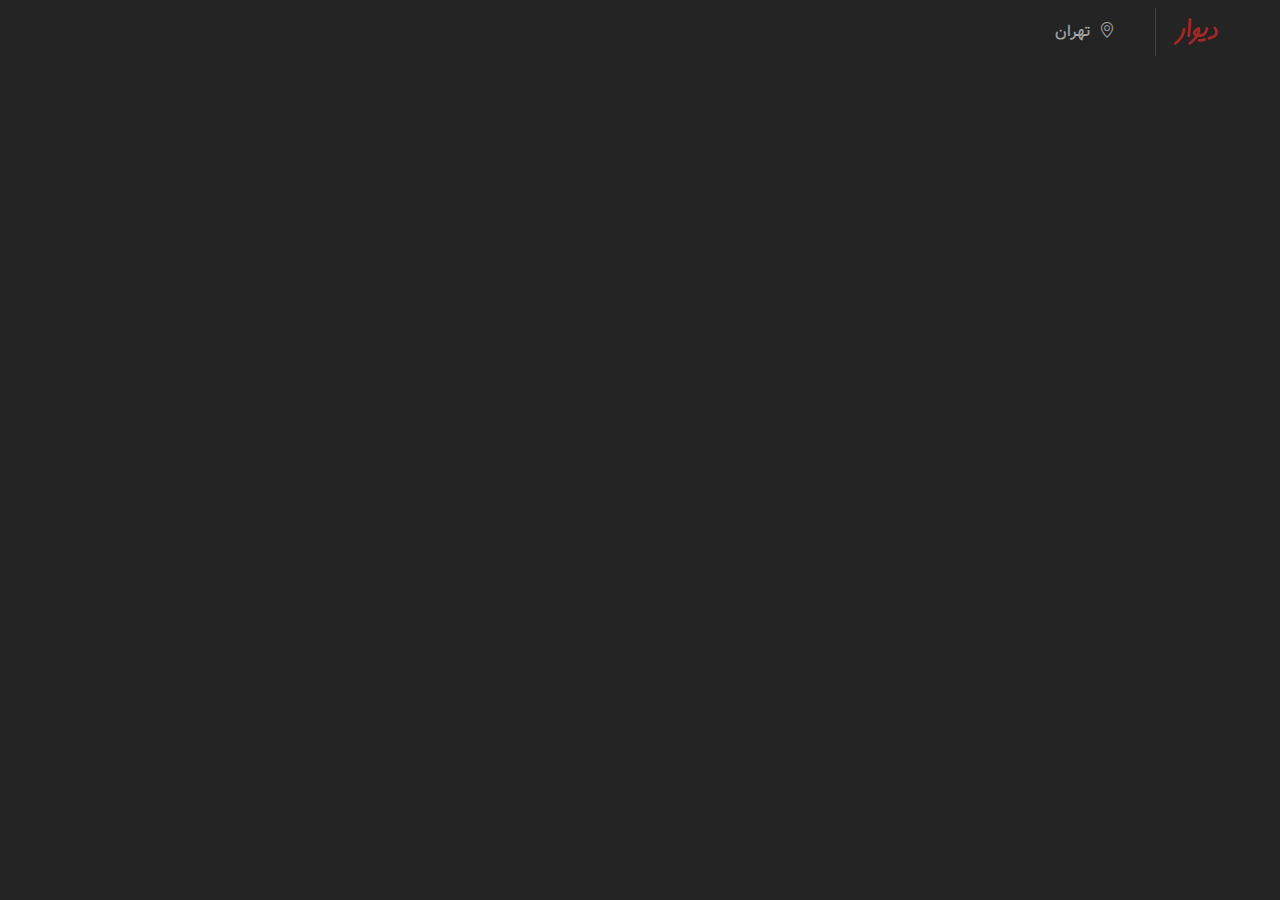
==== pages/posts.html @ 66231fed "create posts page and add a little of header :D :D" ====
<!DOCTYPE html>
<html lang="fa" dir="rtl">
<head>
    <meta charset="UTF-8">
    <meta name="viewport" content="width=device-width, initial-scale=1.0">
    <title>posts</title>
    <!----------------------- link ----------------------->
    <link rel="stylesheet" href="../css/reset.css">
    <link rel="stylesheet" href="../vendor/bootstrap/bootstrap-icons.min.css">
    <link rel="stylesheet" href="../vendor/bootstrap/bootstrap.min.css">
    <link rel="stylesheet" href="../css/posts.css">
    <!----------------------- script ----------------------->
    <script type="module" src="../vendor/bootstrap/bootstrap.bundle.min.js" defer></script>
    <script type="module" src="../js/posts.js" defer></script>
</head>
<body>
    <!-- start header -->
     <head>
        <div class="container-fluid">
            <div class="px-5 py-2 d-flex align-items-center">
                <div class="logo-img ps-3">
                    <img src="../images/divar.svg" width="48" height="48" alt="">
                </div>
                <button class="city-name bg-transparent border-0 d-flex align-items-center justify-content-center gap-2 mx-4 py-2 px-3 rounded-3">
                    <i class="bi bi-geo-alt"></i>
                    <span>تهران</span>
                </button>
            </div>
        </div>
     </head>
    <!-- finish header -->
</body>
</html>
---- css/posts.css ----
@import url("fonts.css");
@import url("share.css");


body{
    background-color: #242424;
    font-family: vazirNorm;
}
/* start header */
.logo-img{
    border-left: 1px solid rgba(255, 255, 255, .15);
}
.city-name{
    color: var(--main-color-white);
    transition: var(--normTransition);
}
.city-name:hover{
    color: var(--main-color-hover);
    background: rgba(255, 255, 255, .08) !important;
}
/* finish header */
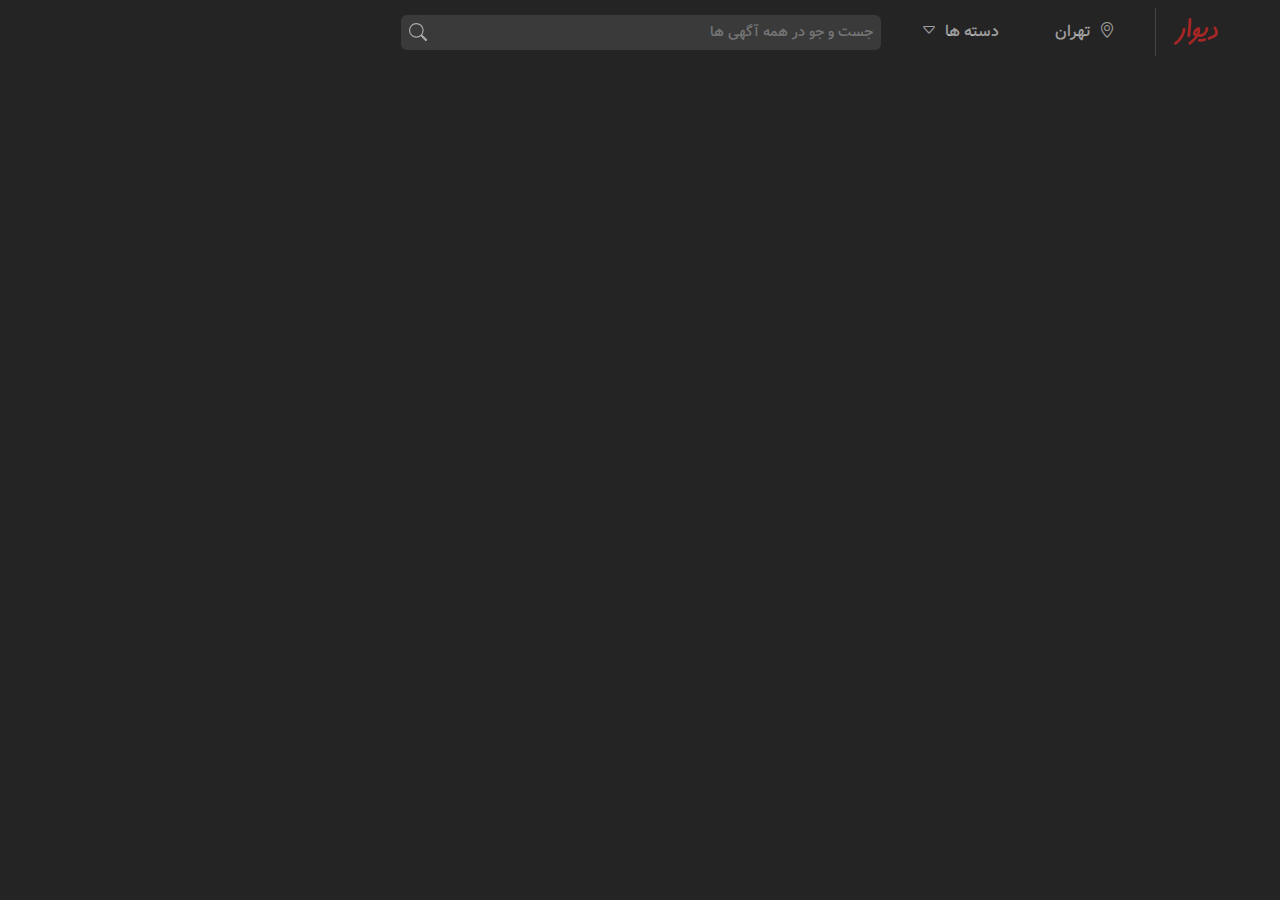
==== commit 1bf7ed9d: "add input foe posts" ====
--- a/pages/posts.html
+++ b/pages/posts.html
@@ -25,6 +25,18 @@
                     <i class="bi bi-geo-alt"></i>
                     <span>تهران</span>
                 </button>
+                <button class="categories bg-transparent border-0 d-flex align-items-center justify-content-center gap-2 ms-4 py-2 px-3 rounded-3">
+                    <span>دسته ها</span>
+                    <i class="bi bi-caret-down"></i>
+                </button>
+                <div class="search-input d-flex align-items-center justify-content-center position-relative">
+                    <input class="border-0 w-100 h-100 rounded-2 p-2" type="text" placeholder="جست و جو در همه آگهی ها" id="">
+                    <button class="position-absolute border-0 bg-transparent">
+                        <svg xmlns="http://www.w3.org/2000/svg" width="18" height="18" class="bi bi-search search-icon" viewBox="0 0 16 16">
+                            <path d="M11.742 10.344a6.5 6.5 0 1 0-1.397 1.398h-.001q.044.06.098.115l3.85 3.85a1 1 0 0 0 1.415-1.414l-3.85-3.85a1 1 0 0 0-.115-.1zM12 6.5a5.5 5.5 0 1 1-11 0 5.5 5.5 0 0 1 11 0"/>
+                        </svg>
+                    </button>
+                </div>
             </div>
         </div>
      </head>
--- a/css/posts.css
+++ b/css/posts.css
@@ -18,4 +18,32 @@
     color: var(--main-color-hover);
     background: rgba(255, 255, 255, .08) !important;
 }
+.categories{
+    color: var(--main-color-white);
+    transition: var(--normTransition);
+}
+.categories:hover{
+    color: var(--main-color-hover);
+    background: rgba(255, 255, 255, .08) !important;
+}
+.search-input{
+    width: 480px;
+    height: 35px;
+}
+.search-input input{
+    background: rgba(255, 255, 255, .1) !important;
+    color: var(--main-color-white) !important;
+    outline: none;
+    font-size: .9rem;
+}
+.search-input input:focus{
+    border: 1px solid rgba(198, 40, 40, .7) !important;
+}
+.search-input button{
+    top: 5px;
+    left: 2px;
+}
+.search-input button svg{
+    fill: var(--main-color-white) !important;
+}
 /* finish header */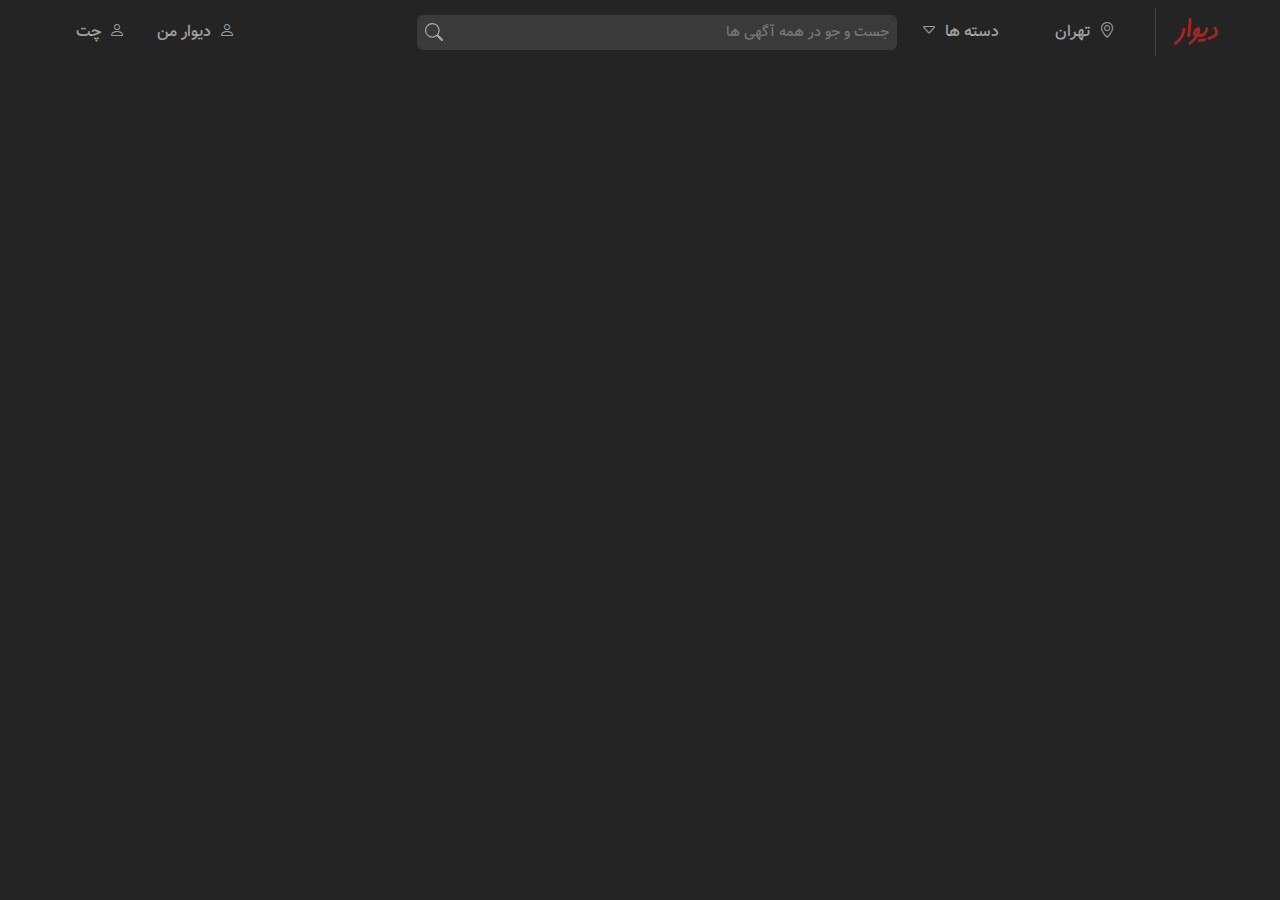
==== commit 29dbd75c: "add my divar button" ====
--- a/pages/posts.html
+++ b/pages/posts.html
@@ -17,26 +17,36 @@
     <!-- start header -->
      <head>
         <div class="container-fluid">
-            <div class="px-5 py-2 d-flex align-items-center">
-                <div class="logo-img ps-3">
-                    <img src="../images/divar.svg" width="48" height="48" alt="">
+            <div class="px-5 py-2 d-flex align-items-center w-100 justify-content-between">
+                <div class="d-flex align-items-center w-100">
+                    <div class="logo-img ps-3">
+                        <img src="../images/divar.svg" width="48" height="48" alt="">
+                    </div>
+                    <button class="city-name bg-transparent border-0 d-flex align-items-center justify-content-center gap-2 mx-4 py-2 px-3 rounded-3">
+                        <i class="bi bi-geo-alt"></i>
+                        <span>تهران</span>
+                    </button>
+                    <button class="categories bg-transparent border-0 d-flex align-items-center justify-content-center gap-2 ms-2 py-2 px-3 rounded-3">
+                        <span>دسته ها</span>
+                        <i class="bi bi-caret-down"></i>
+                    </button>
+                    <div class="search-input d-flex align-items-center justify-content-center position-relative">
+                        <input class="border-0 w-100 h-100 rounded-2 p-2" type="text" placeholder="جست و جو در همه آگهی ها" id="">
+                        <button class="position-absolute border-0 bg-transparent">
+                            <svg xmlns="http://www.w3.org/2000/svg" width="18" height="18" class="bi bi-search search-icon" viewBox="0 0 16 16">
+                                <path d="M11.742 10.344a6.5 6.5 0 1 0-1.397 1.398h-.001q.044.06.098.115l3.85 3.85a1 1 0 0 0 1.415-1.414l-3.85-3.85a1 1 0 0 0-.115-.1zM12 6.5a5.5 5.5 0 1 1-11 0 5.5 5.5 0 0 1 11 0"/>
+                            </svg>
+                        </button>
+                    </div>
                 </div>
-                <button class="city-name bg-transparent border-0 d-flex align-items-center justify-content-center gap-2 mx-4 py-2 px-3 rounded-3">
-                    <i class="bi bi-geo-alt"></i>
-                    <span>تهران</span>
+                <button class="my-divar d-flex align-items-center justify-content-center gap-2 bg-transparent border-0 rounded-3 py-2 px-3">
+                    <i class="bi bi-person"></i>
+                    <span class="w-100">دیوار من</span>
                 </button>
-                <button class="categories bg-transparent border-0 d-flex align-items-center justify-content-center gap-2 ms-4 py-2 px-3 rounded-3">
-                    <span>دسته ها</span>
-                    <i class="bi bi-caret-down"></i>
+                <button class="my-divar d-flex align-items-center justify-content-center gap-2 bg-transparent border-0 rounded-3 py-2 px-3">
+                    <i class="bi bi-person"></i>
+                    <span class="w-100">چت</span>
                 </button>
-                <div class="search-input d-flex align-items-center justify-content-center position-relative">
-                    <input class="border-0 w-100 h-100 rounded-2 p-2" type="text" placeholder="جست و جو در همه آگهی ها" id="">
-                    <button class="position-absolute border-0 bg-transparent">
-                        <svg xmlns="http://www.w3.org/2000/svg" width="18" height="18" class="bi bi-search search-icon" viewBox="0 0 16 16">
-                            <path d="M11.742 10.344a6.5 6.5 0 1 0-1.397 1.398h-.001q.044.06.098.115l3.85 3.85a1 1 0 0 0 1.415-1.414l-3.85-3.85a1 1 0 0 0-.115-.1zM12 6.5a5.5 5.5 0 1 1-11 0 5.5 5.5 0 0 1 11 0"/>
-                        </svg>
-                    </button>
-                </div>
             </div>
         </div>
      </head>
--- a/css/posts.css
+++ b/css/posts.css
@@ -46,4 +46,13 @@
 .search-input button svg{
     fill: var(--main-color-white) !important;
 }
+.my-divar{
+    color: var(--main-color-white) !important;
+    transition: var(--normTransition);
+    text-wrap: nowrap;
+}
+.my-divar:hover{
+    color: var(--main-color-hover);
+    background: rgba(255, 255, 255, .08) !important;
+}
 /* finish header */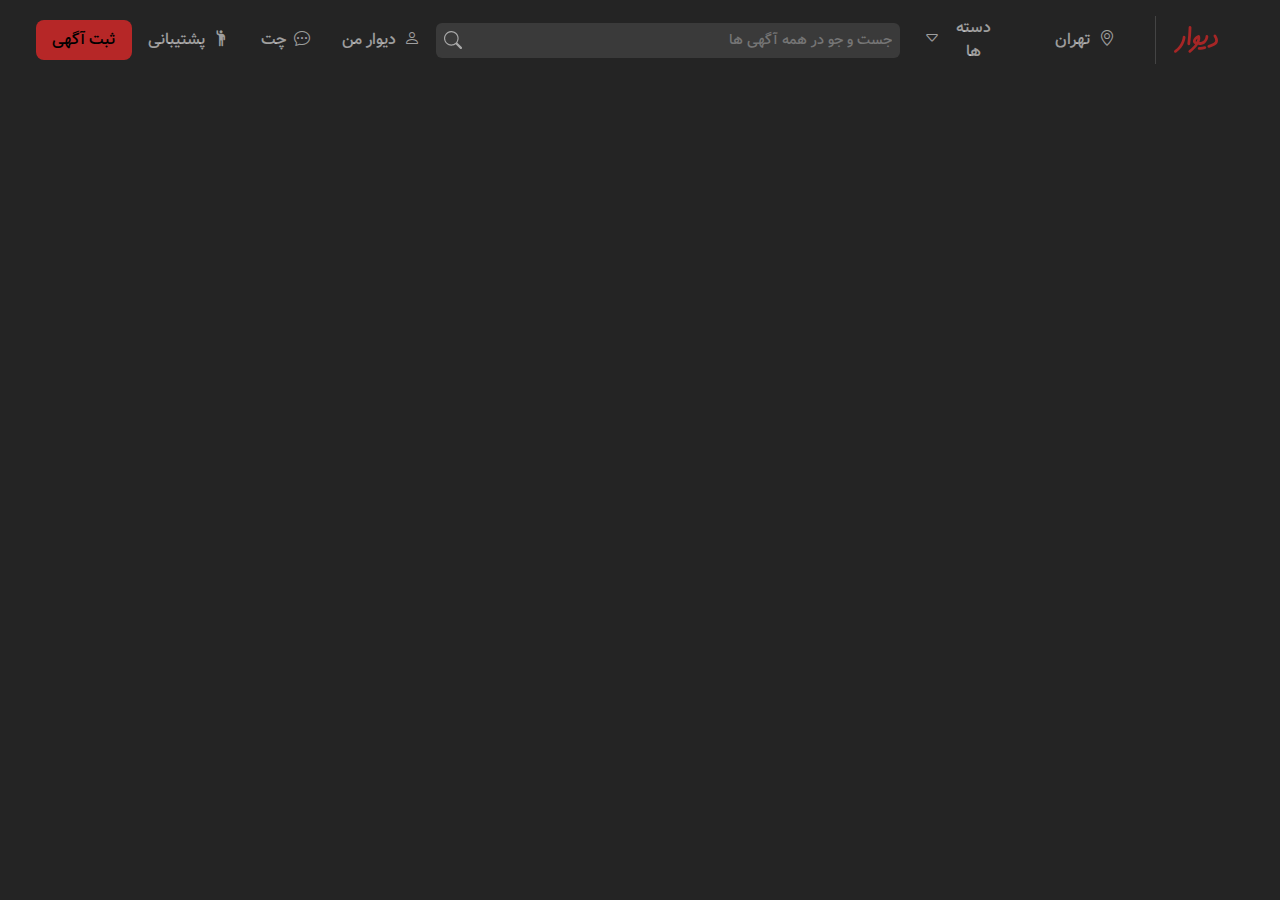
==== commit 67bc0b4c: "add create new post btn" ====
--- a/pages/posts.html
+++ b/pages/posts.html
@@ -41,12 +41,17 @@
                 </div>
                 <button class="my-divar d-flex align-items-center justify-content-center gap-2 bg-transparent border-0 rounded-3 py-2 px-3">
                     <i class="bi bi-person"></i>
-                    <span class="w-100">دیوار من</span>
+                    <span>دیوار من</span>
                 </button>
                 <button class="my-divar d-flex align-items-center justify-content-center gap-2 bg-transparent border-0 rounded-3 py-2 px-3">
-                    <i class="bi bi-person"></i>
-                    <span class="w-100">چت</span>
+                    <i class="bi bi-chat-dots"></i>
+                    <span>چت</span>
                 </button>
+                <button class="my-divar d-flex align-items-center justify-content-center gap-2 bg-transparent border-0 rounded-3 py-2 px-3">
+                    <i class="bi bi-person-raised-hand"></i>
+                    <span>پشتیبانی</span>
+                </button>
+                <button class="send-post__btn border-0 rounded-3 py-2 px-3 fw-lighter">ثبت آگهی</button>
             </div>
         </div>
      </head>
--- a/css/posts.css
+++ b/css/posts.css
@@ -55,4 +55,12 @@
     color: var(--main-color-hover);
     background: rgba(255, 255, 255, .08) !important;
 }
+.send-post__btn{
+    text-wrap: nowrap;
+    background-color: rgba(198, 40, 40, .9);
+    transition: var(--normTransition);
+}
+.send-post__btn:hover{
+    background-color: rgba(224, 69, 69, 0.9);
+}
 /* finish header */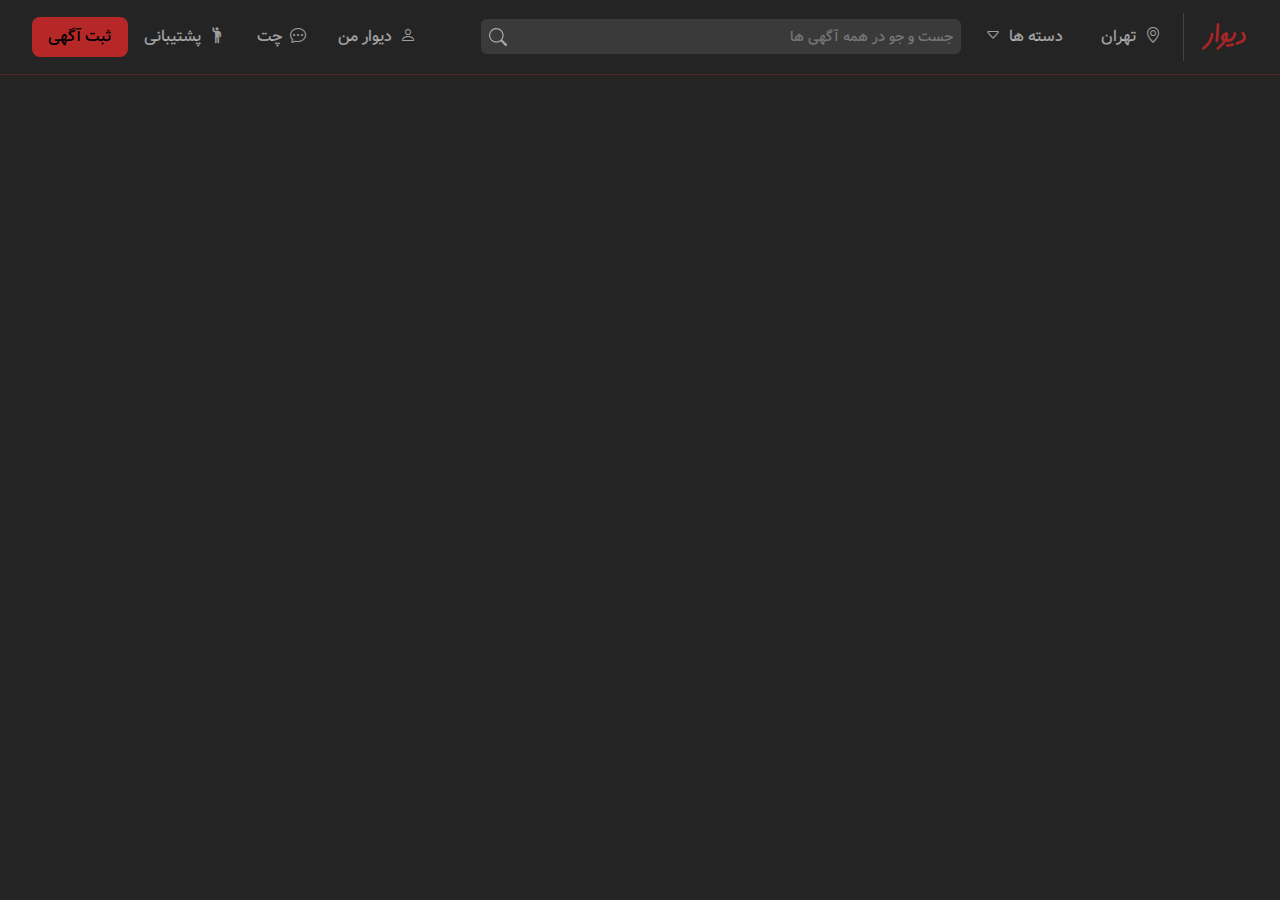
==== commit 20aa5ccc: "some changes..." ====
--- a/pages/posts.html
+++ b/pages/posts.html
@@ -16,13 +16,13 @@
 <body>
     <!-- start header -->
      <head>
-        <div class="container-fluid">
-            <div class="px-5 py-2 d-flex align-items-center w-100 justify-content-between">
+        <div class="container-fluid p-0">
+            <div class="top-navbar d-flex align-items-center w-100 justify-content-between">
                 <div class="d-flex align-items-center w-100">
                     <div class="logo-img ps-3">
                         <img src="../images/divar.svg" width="48" height="48" alt="">
                     </div>
-                    <button class="city-name bg-transparent border-0 d-flex align-items-center justify-content-center gap-2 mx-4 py-2 px-3 rounded-3">
+                    <button class="city-name bg-transparent border-0 d-flex align-items-center justify-content-center gap-2 mx-3 py-2 rounded-3">
                         <i class="bi bi-geo-alt"></i>
                         <span>تهران</span>
                     </button>
--- a/css/posts.css
+++ b/css/posts.css
@@ -7,6 +7,10 @@
     font-family: vazirNorm;
 }
 /* start header */
+.top-navbar{
+    border-bottom: 1px solid rgba(198, 40, 40, .3);
+    padding: .8rem 2rem .8rem 2rem !important;
+}
 .logo-img{
     border-left: 1px solid rgba(255, 255, 255, .15);
 }
@@ -26,8 +30,11 @@
     color: var(--main-color-hover);
     background: rgba(255, 255, 255, .08) !important;
 }
+.categories span{
+    text-wrap: nowrap;
+}
 .search-input{
-    width: 480px;
+    width: 480px !important;
     height: 35px;
 }
 .search-input input{
@@ -63,4 +70,11 @@
 .send-post__btn:hover{
     background-color: rgba(224, 69, 69, 0.9);
 }
+
+
+@media screen and (max-width:1230px) {
+    .search-input{
+        width: 270px !important;
+    }
+}
 /* finish header */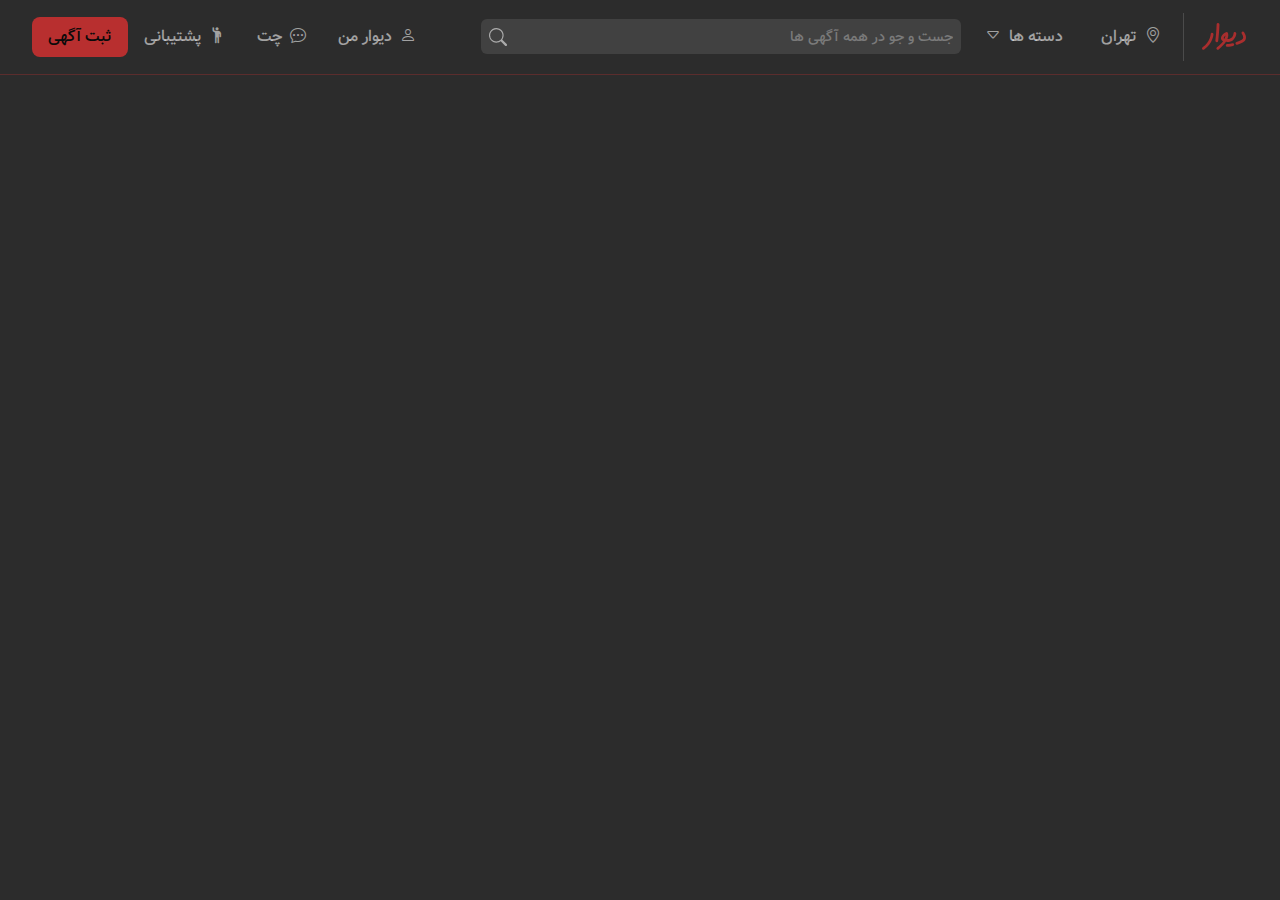
==== commit 3288d851: "add overlay of city modal" ====
--- a/pages/posts.html
+++ b/pages/posts.html
@@ -56,5 +56,11 @@
         </div>
      </head>
     <!-- finish header -->
+
+    <!------------------------- start city modal ------------------------->
+    <div class="city-modal">
+        <div class="city-modal__overlay"></div>
+    </div>
+    <!------------------------- finish city modal ------------------------->
 </body>
 </html>--- a/css/posts.css
+++ b/css/posts.css
@@ -71,6 +71,19 @@
     background-color: rgba(224, 69, 69, 0.9);
 }
 
+/* start city modal */
+.city-modal{
+    position: fixed;
+}
+.city-modal__overlay{
+    position: fixed;
+    inset: 0;
+    width: 100vw;
+    height: 100vh;
+    background-color: rgba(255, 255, 255, .04);
+}
+/* finish city modal */
+
 
 @media screen and (max-width:1230px) {
     .search-input{
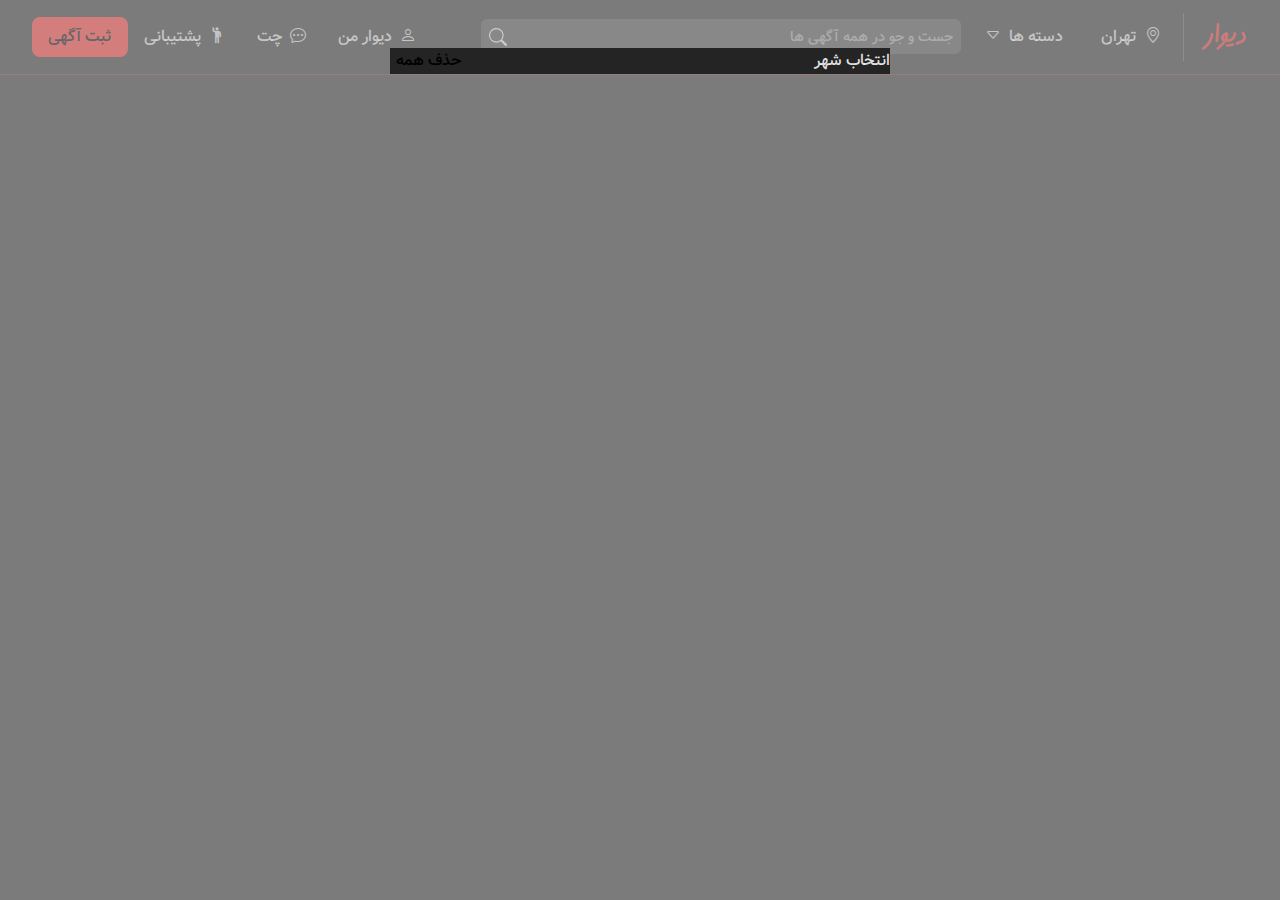
==== commit b9d3379a: "add header of city modal" ====
--- a/pages/posts.html
+++ b/pages/posts.html
@@ -58,8 +58,14 @@
     <!-- finish header -->
 
     <!------------------------- start city modal ------------------------->
-    <div class="city-modal">
+    <div class="city-modal city-modal__active m-auto pt-5">
         <div class="city-modal__overlay"></div>
+        <section>
+            <div class="modal-header d-flex align-items-center justify-content-between">
+                <span>انتخاب شهر</span>
+                <button class="border-0 bg-transparent">حذف همه</button>
+            </div>
+        </section>
     </div>
     <!------------------------- finish city modal ------------------------->
 </body>
--- a/css/posts.css
+++ b/css/posts.css
@@ -74,13 +74,28 @@
 /* start city modal */
 .city-modal{
     position: fixed;
+    top: 0;
+    left: 0;
+    width: 500px;
+    right: 0;
+    z-index: 999;
+    color: rgba(255, 255, 255, 0.87);;
 }
 .city-modal__overlay{
     position: fixed;
     inset: 0;
     width: 100vw;
     height: 100vh;
-    background-color: rgba(255, 255, 255, .04);
+    background-color: rgba(255, 255, 255, .4);
+}
+.city-modal section {
+    background-color: #242424;
+    position: relative;
+    z-index: 999;
+}
+.city-modal__active{
+    opacity: 1;
+    visibility: visible;
 }
 /* finish city modal */
 
